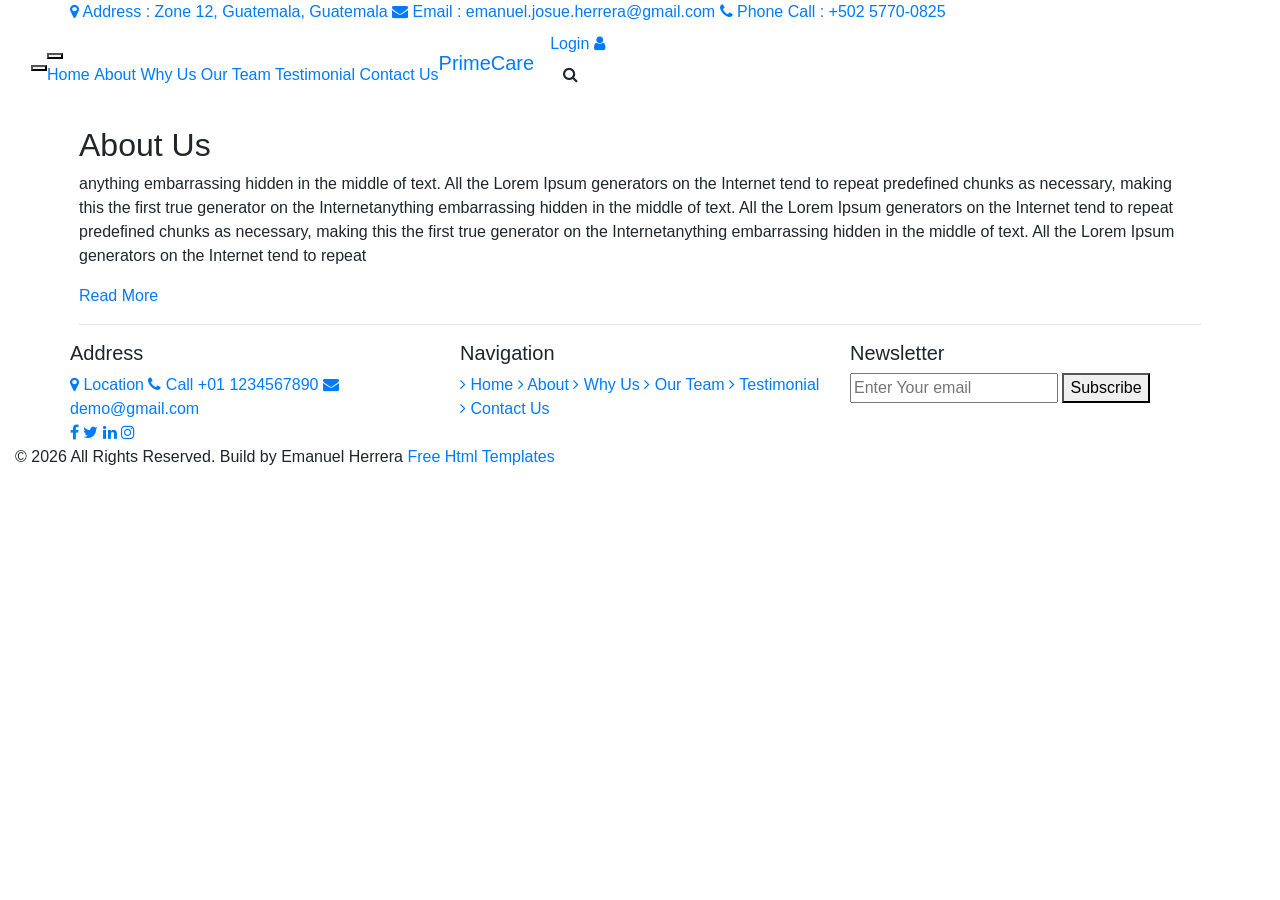
==== cvemix-html/about.html @ 914f6a34 "starting" ====
<!DOCTYPE html>
<html>

<head>
  <!-- Basic -->
  <meta charset="utf-8" />
  <meta http-equiv="X-UA-Compatible" content="IE=edge" />
  <!-- Mobile Metas -->
  <meta name="viewport" content="width=device-width, initial-scale=1, shrink-to-fit=no" />
  <!-- Site Metas -->
  <meta name="keywords" content="" />
  <meta name="description" content="" />
  <meta name="author" content="" />

  <title>Emanuel Herrera</title>

  <!-- slider stylesheet -->
  <link rel="stylesheet" type="text/css" href="https://cdnjs.cloudflare.com/ajax/libs/OwlCarousel2/2.3.4/assets/owl.carousel.min.css" />

  <!-- bootstrap core css -->
  <link rel="stylesheet" type="text/css" href="css/bootstrap.css" />
  <!-- fonts awesome style -->
  <link href="css/font-awesome.min.css" rel="stylesheet" />
  <!-- fonts style -->
  <link href="https://fonts.googleapis.com/css?family=Open+Sans:400,700|Poppins:400,500,700&display=swap" rel="stylesheet" />

  <!-- Custom styles for this template -->
  <link href="css/style.css" rel="stylesheet" />
  <!-- responsive style -->
  <link href="css/responsive.css" rel="stylesheet" />
</head>

<body class="sub_page">
  <div class="hero_area">
    <!-- header section strats -->
    <header class="header_section">
      <div class="contact_nav_container">
        <div class="container">
          <div class="contact_nav">
            <a href="">
              <i class="fa fa-map-marker" aria-hidden="true"></i>
              <span>
                Address : Zone 12, Guatemala, Guatemala
              </span>
            </a>
            <a href="">
              <i class="fa fa-envelope" aria-hidden="true"></i>
              <span>
                Email : emanuel.josue.herrera@gmail.com
              </span>
            </a>
            <a href="">
              <i class="fa fa-phone" aria-hidden="true"></i>
              <span>
                Phone Call : +502 5770-0825
              </span>
            </a>
          </div>
        </div>
      </div>
      <div class="container-fluid">
        <nav class="navbar navbar-expand-lg custom_nav-container">
          <div class="custom_menu-btn">
            <button onclick="openNav()">
              <span class="s-1"> </span>
              <span class="s-2"> </span>
              <span class="s-3"> </span>
            </button>
          </div>
          <div id="myNav" class="overlay">
            <div class="menu_btn-style ">
              <button onclick="closeNav()">
                <span class="s-1"> </span>
                <span class="s-2"> </span>
                <span class="s-3"> </span>
              </button>
            </div>
            <div class="overlay-content">
              <a class="" href="index.html"> Home <span class="sr-only">(current)</span></a>
              <a class="active" href="about.html"> About</a>
              <a class="" href="why.html"> Why Us </a>
              <a class="" href="team.html"> Our Team</a>
              <a class="" href="testimonial.html"> Testimonial</a>
              <a class="" href="contact.html"> Contact Us</a>
            </div>
          </div>
          <a class="navbar-brand" href="index.html">
            <span>
              PrimeCare
            </span>
          </a>
          <div class="user_option">
            <a href="">
              <span>
                Login
              </span>
              <i class="fa fa-user" aria-hidden="true"></i>
            </a>
            <form class="form-inline">
              <button class="btn  nav_search-btn" type="submit">
                <i class="fa fa-search" aria-hidden="true"></i>
              </button>
            </form>
          </div>
        </nav>
      </div>
    </header>
    <!-- end header section -->
  </div>


  <!-- about section -->

  <section class="about_section layout_padding">
    <div class="container-fluid">
      <div class="box">
        <div class="img-box">
          <img src="images/about-img.jpg" alt="" />
        </div>
        <div class="detail-box">
          <h2>
            About Us
          </h2>
          <p>
            anything embarrassing hidden in the middle of text. All the Lorem Ipsum generators on the Internet tend to repeat predefined chunks as necessary, making this the first true generator on the Internetanything embarrassing hidden in the middle of text. All the Lorem Ipsum generators on the Internet tend to repeat predefined chunks as necessary, making this the first true generator on the Internetanything embarrassing hidden in the middle of text. All the Lorem Ipsum generators on the Internet tend to repeat
          </p>
          <a href="">
            <span>
              Read More
            </span>
            <hr />
          </a>
        </div>
      </div>
    </div>
  </section>

  <!-- end about section -->


  <!-- info section -->

  <section class="info_section layout_padding2">
    <div class="container">
      <div class="row">
        <div class="col-md-4">
          <div class="info_contact">
            <h5>
              Address
            </h5>
            <div class="contact_link_box">
              <a href="">
                <i class="fa fa-map-marker" aria-hidden="true"></i>
                <span>
                  Location
                </span>
              </a>
              <a href="">
                <i class="fa fa-phone" aria-hidden="true"></i>
                <span>
                  Call +01 1234567890
                </span>
              </a>
              <a href="">
                <i class="fa fa-envelope" aria-hidden="true"></i>
                <span>
                  demo@gmail.com
                </span>
              </a>
            </div>
          </div>
          <div class="info_social">
            <a href="">
              <i class="fa fa-facebook" aria-hidden="true"></i>
            </a>
            <a href="">
              <i class="fa fa-twitter" aria-hidden="true"></i>
            </a>
            <a href="">
              <i class="fa fa-linkedin" aria-hidden="true"></i>
            </a>
            <a href="">
              <i class="fa fa-instagram" aria-hidden="true"></i>
            </a>
          </div>
        </div>
        <div class="col-md-4">
          <div class="info_link_box">
            <h5>
              Navigation
            </h5>
            <div class="info_links">
              <a class="" href="index.html"> <i class="fa fa-angle-right" aria-hidden="true"></i> Home <span class="sr-only">(current)</span></a>
              <a class="active" href="about.html"> <i class="fa fa-angle-right" aria-hidden="true"></i> About</a>
              <a class="" href="why.html"> <i class="fa fa-angle-right" aria-hidden="true"></i> Why Us </a>
              <a class="" href="team.html"> <i class="fa fa-angle-right" aria-hidden="true"></i> Our Team</a>
              <a class="" href="testimonial.html"> <i class="fa fa-angle-right" aria-hidden="true"></i> Testimonial</a>
              <a class="" href="contact.html"> <i class="fa fa-angle-right" aria-hidden="true"></i> Contact Us</a>
            </div>
          </div>
        </div>
        <div class="col-md-4">
          <h5>
            Newsletter
          </h5>
          <form action="">
            <input type="text" placeholder="Enter Your email" />
            <button type="submit">
              Subscribe
            </button>
          </form>
        </div>
      </div>
    </div>
  </section>

  <!-- end info section -->

  <!-- footer section -->
  <footer class="footer_section container-fluid">
    <p>
      &copy; <span id="displayYear"></span> All Rights Reserved. Build by Emanuel Herrera
      <a href="https://html.design/">Free Html Templates</a>
    </p>
  </footer>
  <!-- footer section -->

  <script src="js/jquery-3.4.1.min.js"></script>
  <script src="js/bootstrap.js"></script>
  <script src="https://cdnjs.cloudflare.com/ajax/libs/OwlCarousel2/2.3.4/owl.carousel.min.js"></script>
  <script src="js/custom.js"></script>


</body>

</html>
---- cvemix-html/css/responsive.css ----
@media (max-width: 1300px) {
    .about_section {


        padding-left: 5%;
        padding-right: 5%;

    }

    .about_section .box {
        align-items: center;
    }
}

@media (max-width: 1120px) {}

@media (max-width: 992px) {
    .hero_area {
        height: auto;
        height: 750px;
        background-size: cover;
    }

    .contact_nav_container {
        display: none;
    }

    .custom_nav-container {
        padding: 15px 0;
    }

    .slider_section {}

    .wehave_section .box {
        align-items: center;
    }

    .wehave_section {
        background: none;
        background-color: #252525;
        padding: 0;
    }

    .wehave_section .box {
        flex-direction: column;
    }

    .wehave_section .box .img-box {
        margin-bottom: -25px;
    }

    .why_section .why_container {
        flex-wrap: wrap;
    }

    .why_section .box {
        flex: none;
        flex-basis: calc(50% - 20px);
    }

}

@media (max-width: 768px) {
    .about_section {
        padding-left: 0;
        padding-right: 0;
    }

    .about_section .box {
        flex-direction: column;
    }

    .about_section .box .detail-box {
        margin: 0;
    }

    .info_section .row>div {
        display: flex;
        flex-direction: column;
        align-items: center;
        text-align: center;
    }

    .info_section .row>div:not(:nth-last-child(1)) {
        margin-bottom: 45px;
    }

    .info_section .info_links {
        flex-direction: column;
        align-items: center;
    }
}

@media (max-width: 576px) {
    .hero_area {
        height: 750px;
    }

    .slider_section {
        padding-bottom: 75px;
    }

    .slider_section .carousel-indicators {
        flex-direction: row;
        justify-content: center;
        width: 100%;
        height: auto;
        top: initial;
        bottom: -35px;
    }

    .slider_section .carousel-indicators li {
        margin: 0 2.5px;
    }



    .slider_section .box {
        flex-direction: column;
    }

    .slider_section .box .care_detail {
        display: flex;
        flex-direction: column-reverse;
        align-items: flex-start;
    }

    .slider_section .box .care_detail .care_text {
        margin-top: 0;
    }

    .slider_section .box .care_detail a {
        margin: 15px 0;
    }

    .user_option {
        display: none;
    }

    .contact_section .contact-form .top_input {
        flex-direction: column;
    }

    .contact_section .contact-form .top_input input {
        width: 100%;
    }

    .client_section .box {
        flex-direction: column;
    }

    .client_section .box .client_detail {
        margin-left: 0;
        padding-left: 25px;
        padding-top: 75px;
        margin-top: -45px;
    }

    .client_section .box .img-box {
        margin-left: 45px;
    }
}

@media (max-width: 480px) {
    .why_section .box {
        flex-basis: calc(100% - 20px);
    }

}

@media (max-width: 420px) {}

@media (max-width: 360px) {}

@media (min-width: 1200px) {
    .container {
        max-width: 1170px;
    }

}
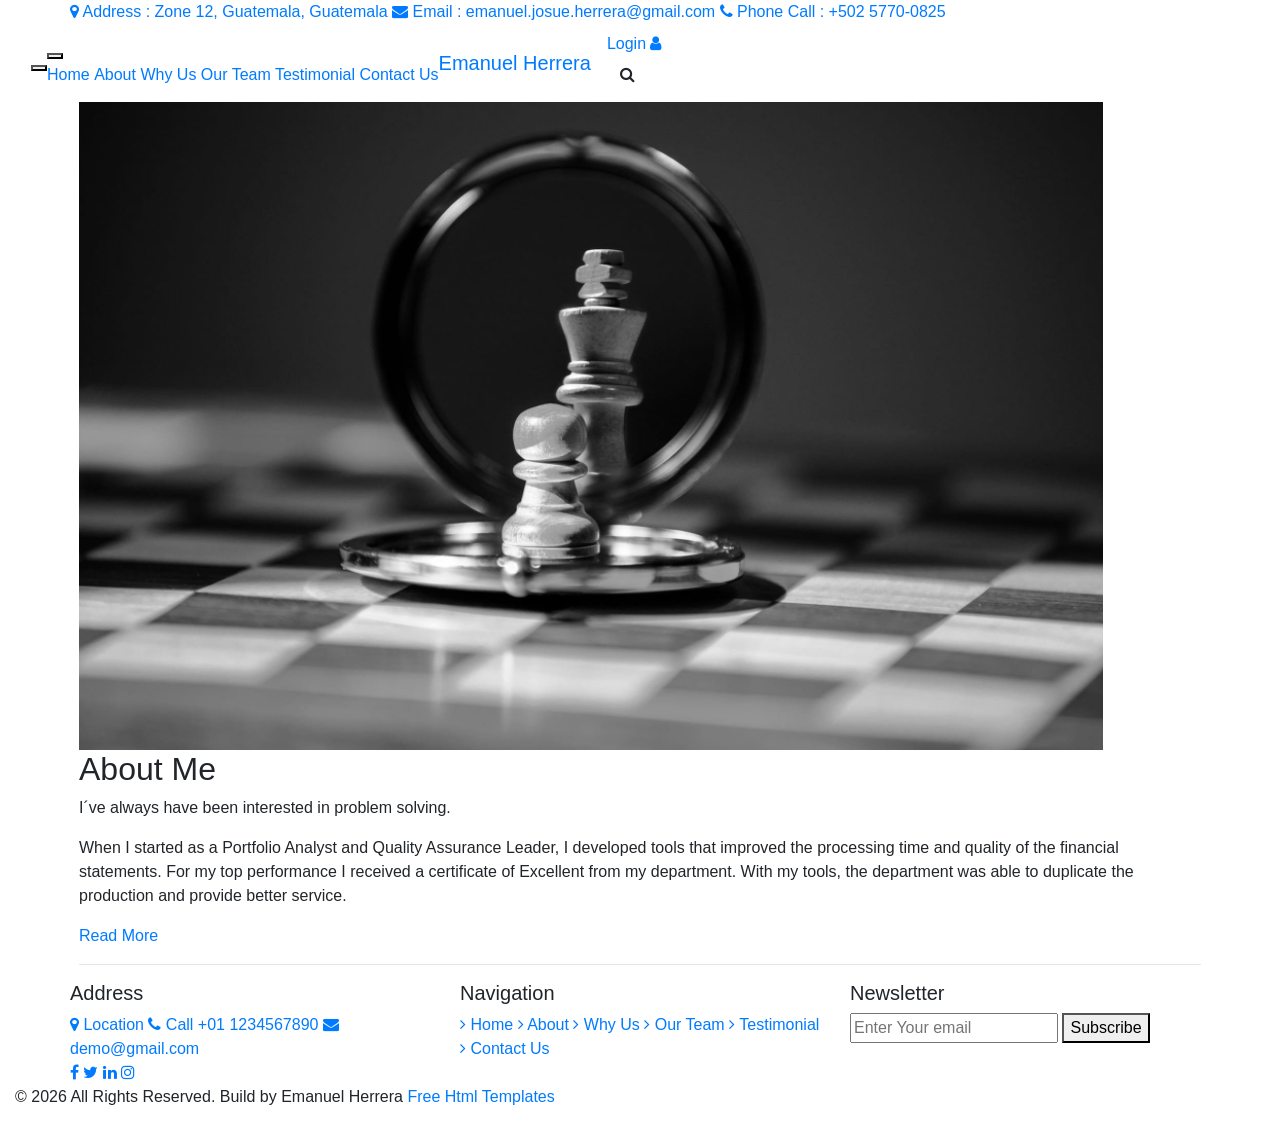
==== commit fab57978: "continue2" ====
--- a/cvemix-html/about.html
+++ b/cvemix-html/about.html
@@ -86,7 +86,7 @@
           </div>
           <a class="navbar-brand" href="index.html">
             <span>
-              PrimeCare
+              Emanuel Herrera
             </span>
           </a>
           <div class="user_option">
@@ -115,14 +115,17 @@
     <div class="container-fluid">
       <div class="box">
         <div class="img-box">
-          <img src="images/about-img.jpg" alt="" />
+          <img src="images/about-img.png" alt="" />
         </div>
         <div class="detail-box">
           <h2>
-            About Us
+            About Me
           </h2>
           <p>
-            anything embarrassing hidden in the middle of text. All the Lorem Ipsum generators on the Internet tend to repeat predefined chunks as necessary, making this the first true generator on the Internetanything embarrassing hidden in the middle of text. All the Lorem Ipsum generators on the Internet tend to repeat predefined chunks as necessary, making this the first true generator on the Internetanything embarrassing hidden in the middle of text. All the Lorem Ipsum generators on the Internet tend to repeat
+            I´ve always have been interested in problem solving.                        
+          </p>
+          <p>            
+            When I started as a Portfolio Analyst and Quality Assurance Leader, I developed tools that improved the processing time and quality of the financial statements. For my top performance I received a certificate of Excellent from my department. With my tools, the department was able to duplicate the production and provide better service.
           </p>
           <a href="">
             <span>
